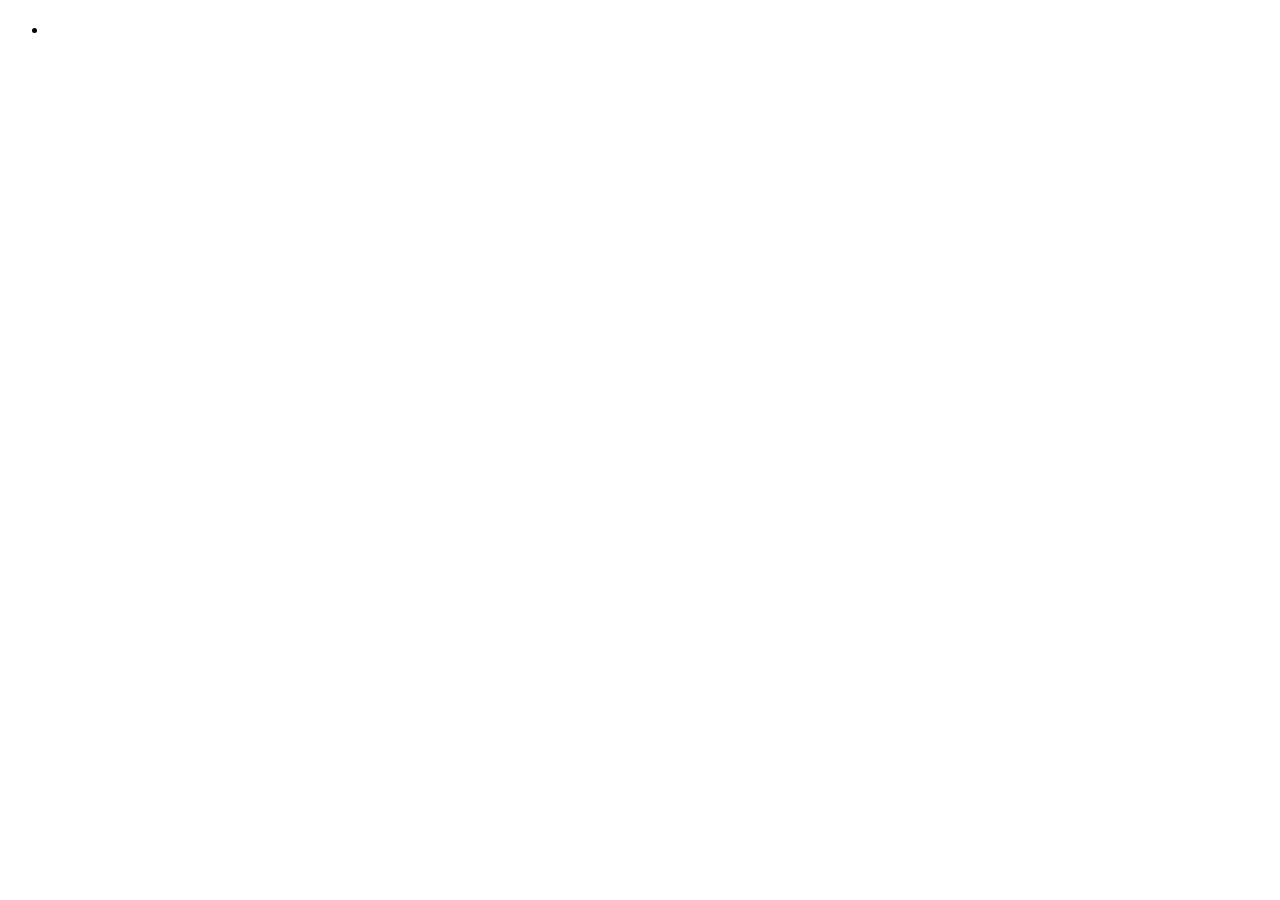
==== index.html @ 56620146 "create file structure and html boilerplate" ====
<!DOCTYPE html>
<html lang="en">
  <head>
    <meta charset="UTF-8" />
    <meta name="viewport" content="width=device-width, initial-scale=1.0" />
    <meta name="author" content="Davide"/>
    <meta name="description" content="Recipes for Odin's party"/>
    <title>Odin Recipes</title>
    <link rel="icon" href="" type="image/x-icon">
    <link rel="stylesheet" href="style.css" type="text/css">
  </head>
  <body>
    <header>
        <nav>
            <h1></h1>
            <ul>
                <li>
                    
                </li>
            </ul>
        </nav>
    </header>
  </body>
</html>
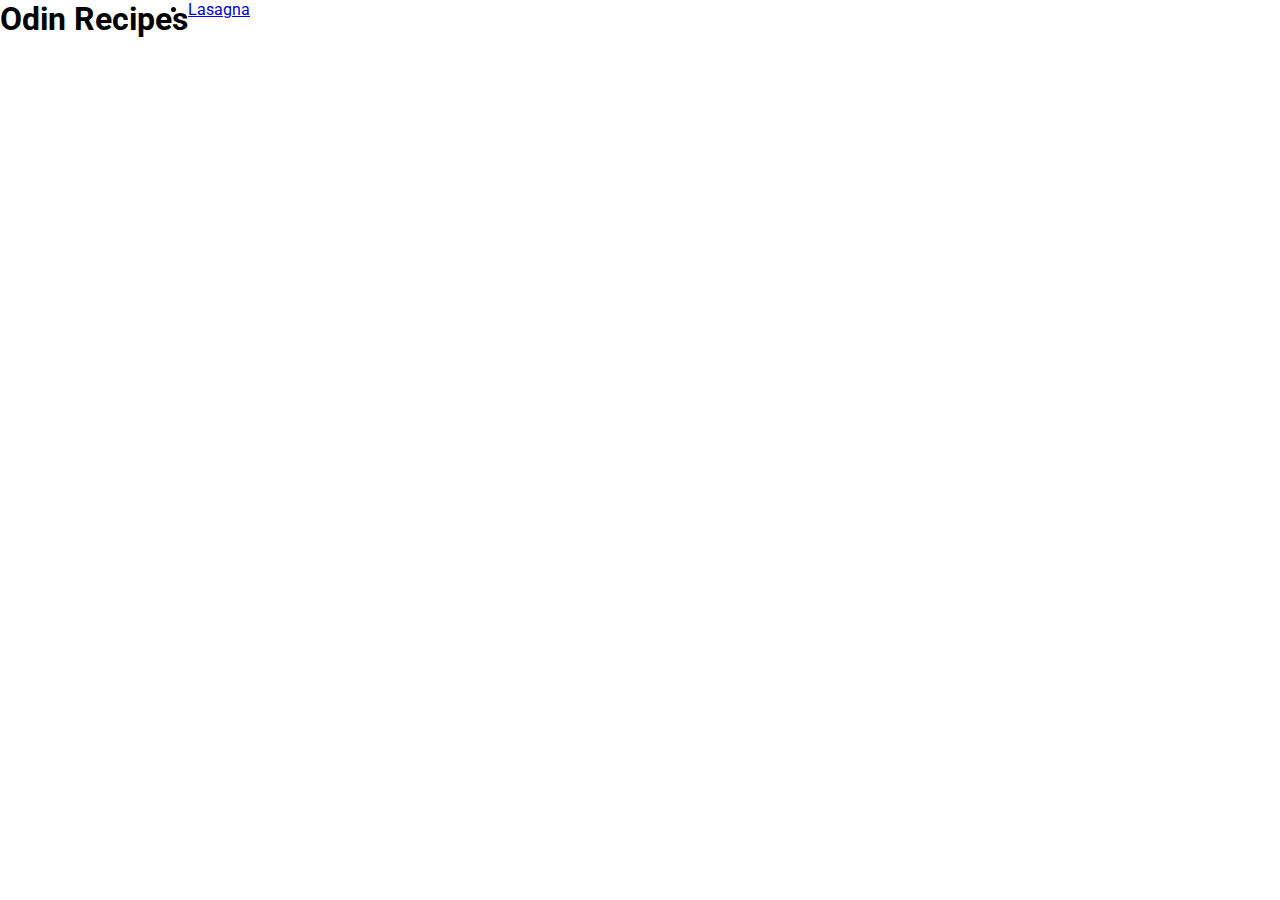
==== commit 0066f0bd: "Start CSS design, mainly boilerplate to remove design" ====
--- a/index.html
+++ b/index.html
@@ -12,11 +12,9 @@
   <body>
     <header>
         <nav>
-            <h1></h1>
+            <h1>Odin Recipes</h1>
             <ul>
-                <li>
-                    
-                </li>
+                <li><a href="recipes/lasagna.html">Lasagna</a></li>
             </ul>
         </nav>
     </header>
--- a/style.css
+++ b/style.css
@@ -0,0 +1,14 @@
+@import url('https://fonts.googleapis.com/css2?family=Roboto&display=swap');
+
+* {
+    margin: 0;
+    padding: 0;
+    box-sizing: border-box;
+}
+
+html {font-family: 'Roboto', sans-serif;}
+
+nav {
+    display: flex;
+    
+}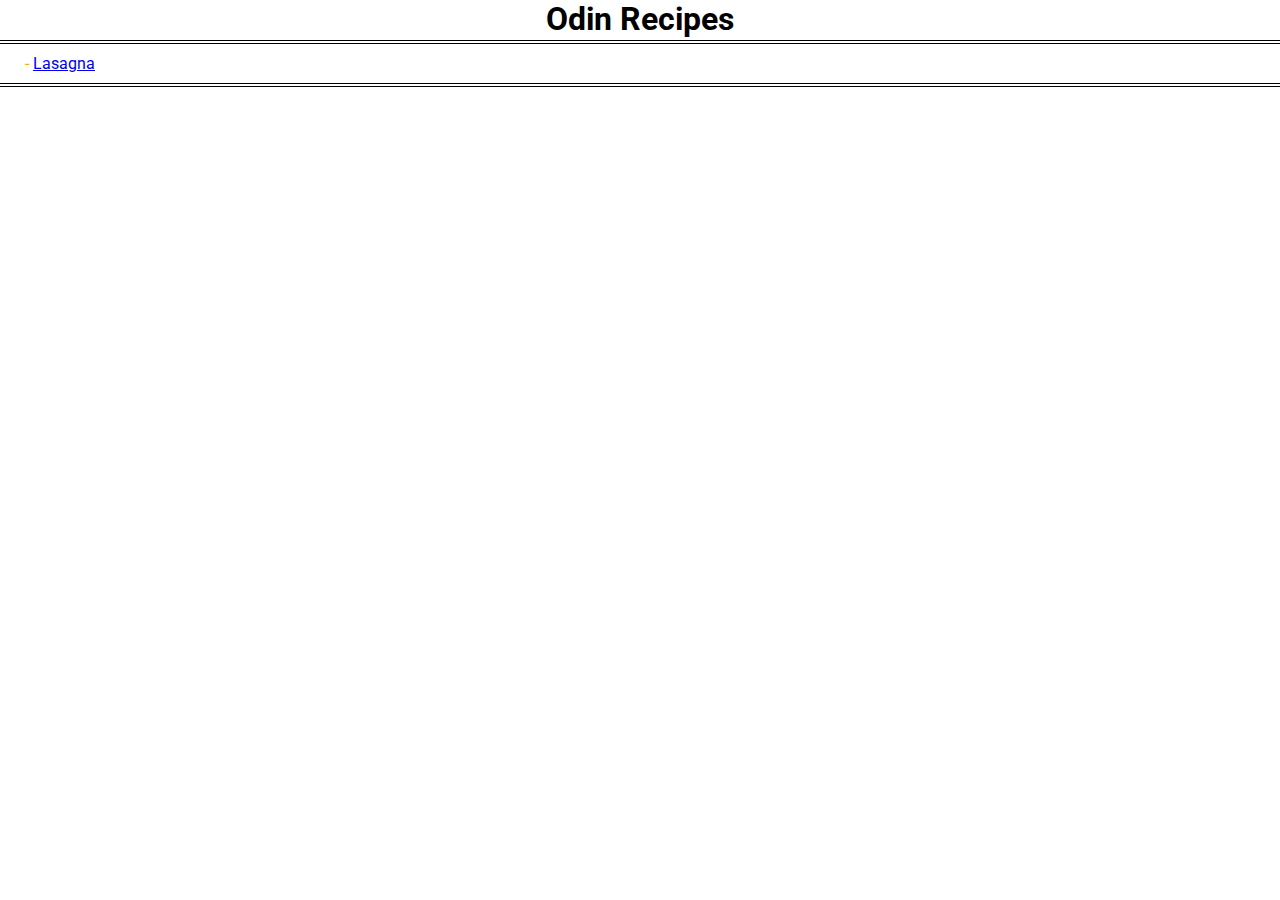
==== commit f20bded2: "do first recipe page to use as boilerplate" ====
--- a/index.html
+++ b/index.html
@@ -3,20 +3,20 @@
   <head>
     <meta charset="UTF-8" />
     <meta name="viewport" content="width=device-width, initial-scale=1.0" />
-    <meta name="author" content="Davide"/>
-    <meta name="description" content="Recipes for Odin's party"/>
+    <meta name="author" content="Davide" />
+    <meta name="description" content="Recipes for Odin's party" />
     <title>Odin Recipes</title>
-    <link rel="icon" href="" type="image/x-icon">
-    <link rel="stylesheet" href="style.css" type="text/css">
+    <link rel="icon" href="" type="image/x-icon" />
+    <link rel="stylesheet" href="style.css" type="text/css" />
   </head>
   <body>
     <header>
-        <nav>
-            <h1>Odin Recipes</h1>
-            <ul>
-                <li><a href="recipes/lasagna.html">Lasagna</a></li>
-            </ul>
-        </nav>
+      <h1>Odin Recipes</h1>
+      <nav>
+        <ul>
+          <li><a href="recipes/lasagna.html">Lasagna</a></li>
+        </ul>
+      </nav>
     </header>
   </body>
 </html>
--- a/style.css
+++ b/style.css
@@ -1,14 +1,83 @@
-@import url('https://fonts.googleapis.com/css2?family=Roboto&display=swap');
+@import url("https://fonts.googleapis.com/css2?family=Roboto&display=swap");
 
 * {
-    margin: 0;
-    padding: 0;
-    box-sizing: border-box;
+  margin: 0;
+  padding: 0;
+  box-sizing: border-box;
 }
 
-html {font-family: 'Roboto', sans-serif;}
+html {
+  font-family: "Roboto", sans-serif;
+}
+
+body {
+  min-height: 100vh;
+}
+
+header h1 {
+  display: block;
+  width: 100%;
+  height: 2.5rem;
+  text-align: center;
+}
 
 nav {
-    display: flex;
-    
-}+  display: flex;
+  position: sticky;
+  width: 100%;
+  padding: 10px;
+  margin-bottom: 10px;
+  border-bottom: 4px double;
+  border-top: 4px double;
+}
+
+.mainRecipeImage {
+  display: block;
+  width: 100%;
+  height: auto;
+}
+
+.mainRecipeImageBox {
+  display: block;
+  width: 60vw;
+}
+
+.intro {
+  display: flex;
+  width: 100%;
+}
+
+.description {
+  padding-left: 10px;
+}
+
+.ingredients h2 {
+  padding-left: 5px;
+  font-size: 1.5rem;
+}
+
+li {
+  padding-left: 15px;
+}
+
+ul li::before {
+  content: "- ";
+  color: orange;
+}
+
+.ingredients {
+    border: 4px double;
+    width: 40%;
+    padding: 4px;
+    margin: 4px;
+}
+
+dt {
+  padding-top: 5px;
+  font-size: 1.2rem;
+  font-weight: bold;
+}
+
+dd {
+  padding-left: 15px;
+}
